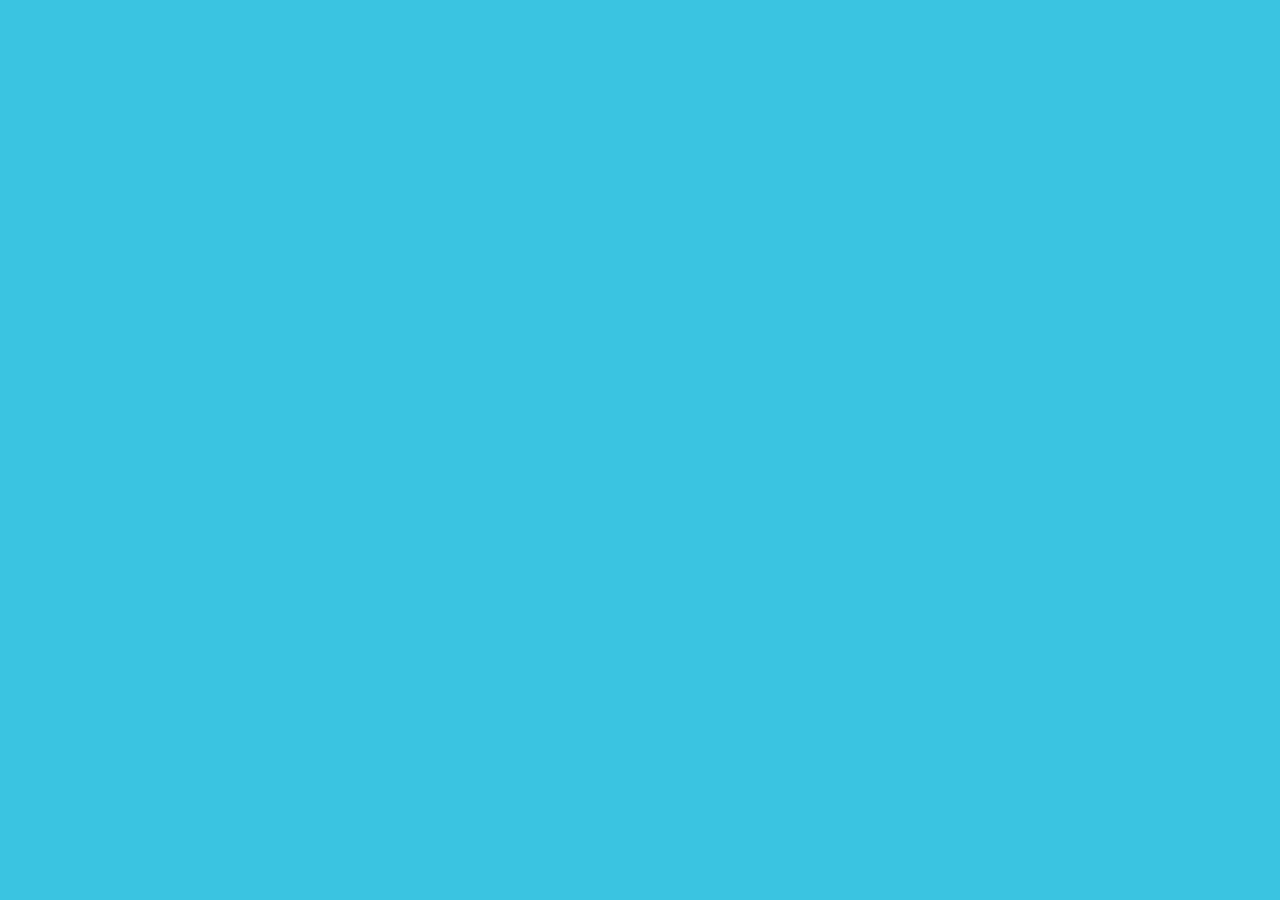
==== html/-template.html @ f8655d67 "Created project" ====
<!DOCTYPE html>

<html lang="en" prefix="og: http://ogp.me/ns#">
    <head>
        <meta charset="UTF-8" />
        <meta name="viewport" content="width=device-width, initial-scale=1.0" />
        <meta http-equiv="X-UA-Compatible" content="ie=edge" />

        <title>Title</title>
        <meta name="description" content="Description" />
        <meta name="keywords" content="Keyword" />

        <meta property="og:title" content="Title" />
        <meta property="og:description" content="Description" />
        <meta property="og:image" content=" " />
        <meta property="og:url" content=" " />
        <meta name="twitter:card" content="summary_large_image" />

        <link href="https://fonts.googleapis.com/css?family=Asap" rel="stylesheet">
        <link href="../css/common-styles.css" rel="stylesheet" />
    </head>

    <body>

        <header>


        </header>

        <main>


        </main>

        <footer>


        </footer>

        <script src="../js/script.js"></script>
        
    </body>
</html>
---- css/common-styles.css ----
/* GENERAL ****************************************************************** */

* {
    box-sizing: border-box;
    color: white;
    font-family: 'Asap', sans-serif;
    margin: 0;
    padding: 0;
    scroll-behavior: smooth;
    text-decoration: none;
}

body {
    min-height: 100vh;
    width: 100vw;
    background: #3bc4e1;
}

html {
    font-size: 14px;
    font-weight: 500;
}

h1 {
    font-size: 5rem;
    width: 100%;
    text-align: center;
    line-height: 100vh;
}
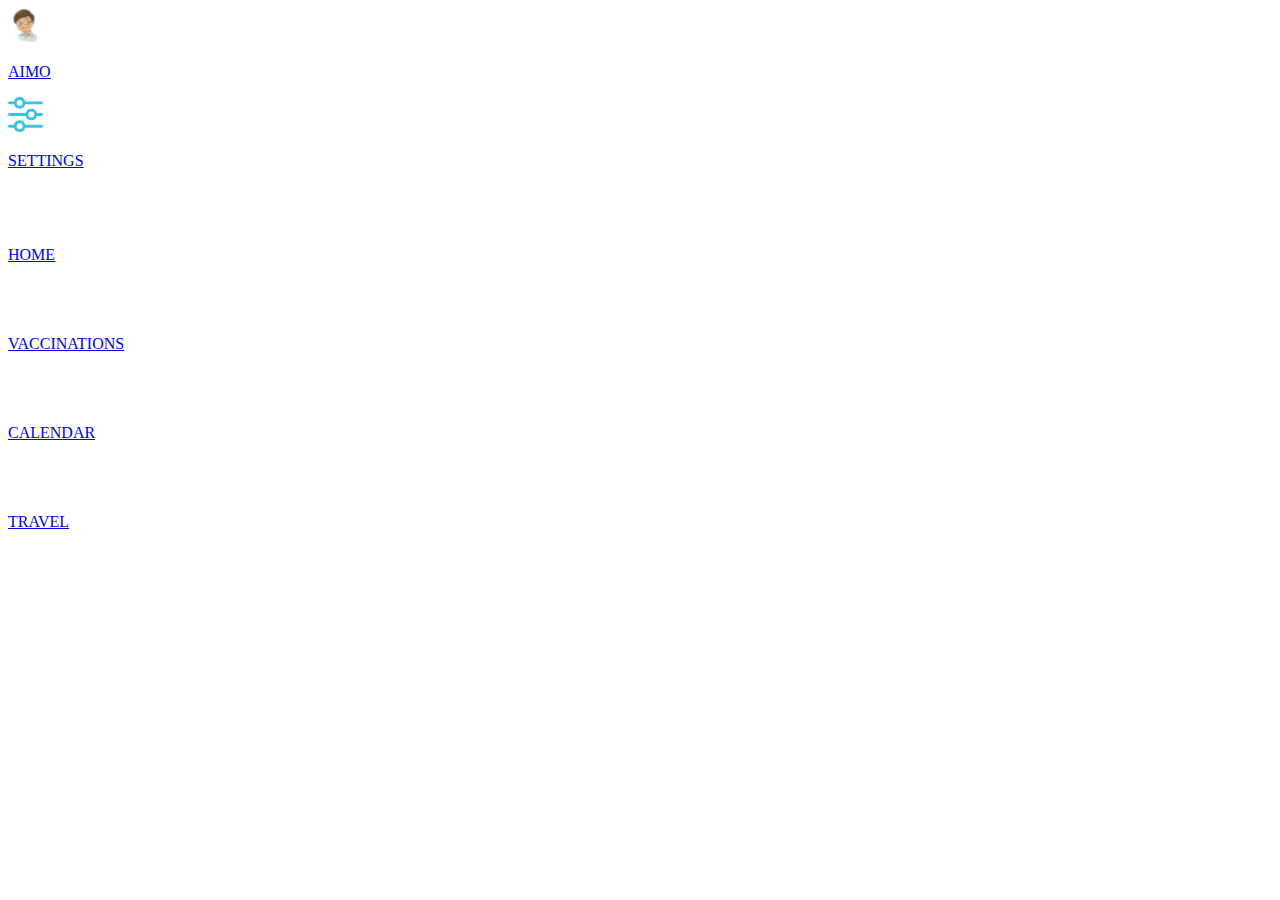
==== commit 691fde62: "Template (#1)" ====
--- a/html/-template.html
+++ b/html/-template.html
@@ -6,7 +6,7 @@
         <meta name="viewport" content="width=device-width, initial-scale=1.0" />
         <meta http-equiv="X-UA-Compatible" content="ie=edge" />
 
-        <title>Title</title>
+        <title>Rokotin</title>
         <meta name="description" content="Description" />
         <meta name="keywords" content="Keyword" />
 
@@ -17,27 +17,75 @@
         <meta name="twitter:card" content="summary_large_image" />
 
         <link href="https://fonts.googleapis.com/css?family=Asap" rel="stylesheet">
-        <link href="../css/common-styles.css" rel="stylesheet" />
+        <link href="../css/-common.css" rel="stylesheet" />
     </head>
 
     <body>
 
         <header>
+            <a id="profile" href="./profile.html">
+                <img id="profile-img" src="../assets/images/portrait.svg" height="35px" width="35px" />
+                <p id="profile-p">
+                    AIMO
+                </p>
+            </a>
 
+            <a id="settings" href="./settings.html">
+                <img id="settings-img" src="../assets/images/settings-icon.svg" height="35px" width="35px" />
+                <p id="settings-p">
+                    SETTINGS
+                </p>
+            </a>
 
         </header>
 
         <main>
+            <h1> 
+                <span class="blue-text"> </span>
+            </h1>
 
+            <h2>
+
+            </h2>
+
+            <section id="main-content">
+
+            </section>
 
         </main>
 
         <footer>
+            <a id="home" href="./home.html">
+                <img id="home-img" src="../assets/images/home-icon.svg" height="35px" width="35px" />
+                <p id="home-p" class="white-text">
+                    HOME
+                </p>
+            </a>
 
+            <a id="vaccinations" href="./vaccinations.html">
+                <img id="vaccinations-img" src="../assets/images/vaccination-icon.svg" height="35px" width="35px" />
+                <p id="vaccinations-p" class="white-text">
+                    VACCINATIONS
+                </p>
+            </a>
+
+            <a id="calendar" href="./calendar.html">
+                <img id="calendar-img" src="../assets/images/calendar-icon.svg" height="35px" width="35px" />
+                <p id="calendar-p" class="white-text">
+                    CALENDAR
+                </p>
+            </a>
+
+            <a id="travel" href="./travel.html">
+                <img id="travel-img" src="../assets/images/travel-icon.svg" height="35px" width="35px" />
+                <p id="travel-p" class="white-text">
+                    TRAVEL
+                </p>
+            </a>
 
         </footer>
 
-        <script src="../js/script.js"></script>
+        <script src="../js/-common.js"></script>
         
     </body>
 </html>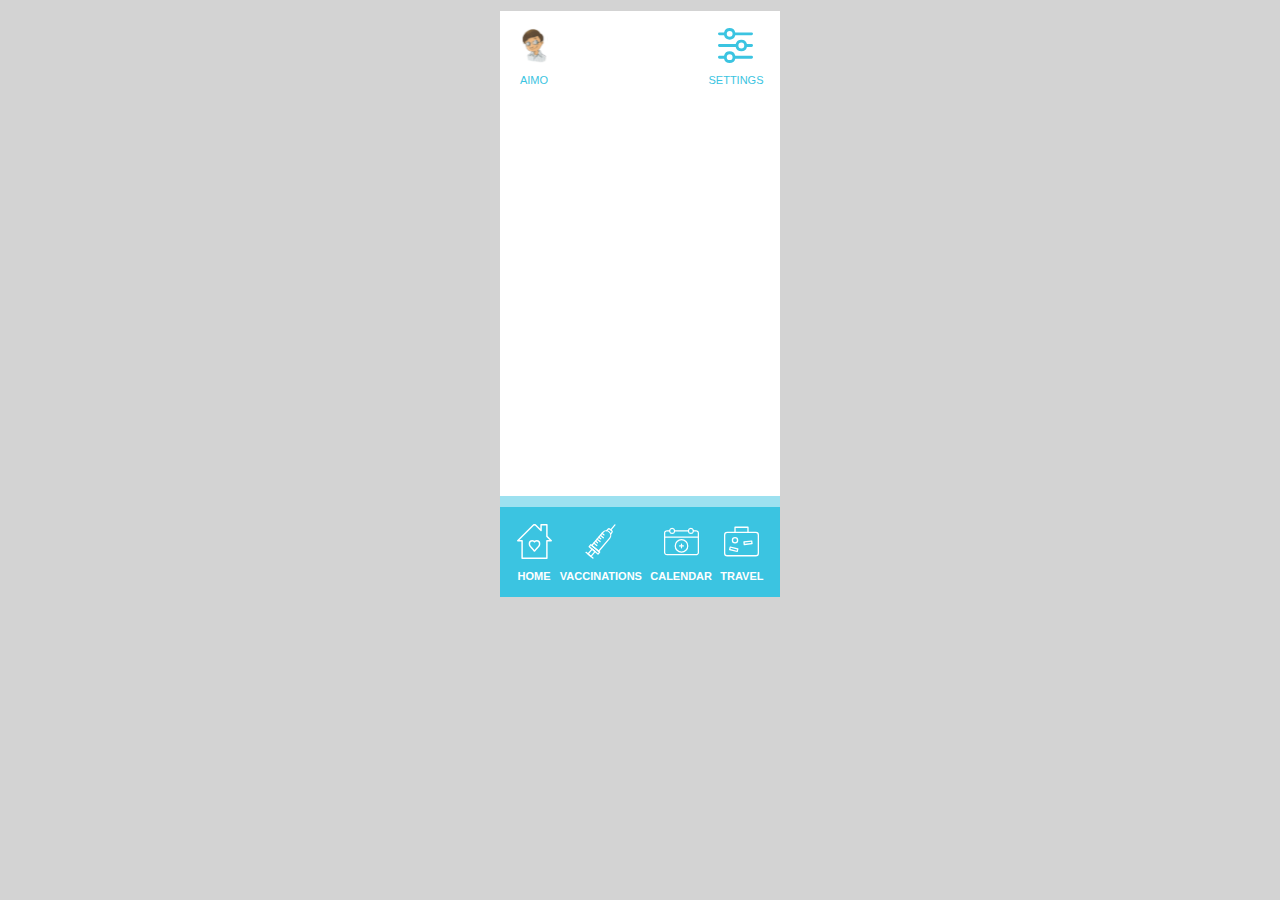
==== commit 5a03392c: "Added content to -common.css" ====
--- a/html/-template.html
+++ b/html/-template.html
@@ -25,14 +25,14 @@
         <header>
             <a id="profile" href="./profile.html">
                 <img id="profile-img" src="../assets/images/portrait.svg" height="35px" width="35px" />
-                <p id="profile-p">
+                <p id="profile-p" class="blue-text">
                     AIMO
                 </p>
             </a>
 
             <a id="settings" href="./settings.html">
                 <img id="settings-img" src="../assets/images/settings-icon.svg" height="35px" width="35px" />
-                <p id="settings-p">
+                <p id="settings-p" class="blue-text">
                     SETTINGS
                 </p>
             </a>
--- a/css/-common.css
+++ b/css/-common.css
@@ -0,0 +1,139 @@
+/* GENERAL *********************************************************************** */
+
+* {
+    box-sizing: border-box;
+    font-family: sans-serif;
+    margin: 0;
+    padding: 0;
+    scroll-behavior: smooth;
+    text-decoration: none;
+}
+
+body {
+    background: lightgray;
+    min-height: 100vh;
+    min-width: 100vw;
+    padding: 1rem;
+}
+
+img {
+    display: block;
+    margin: auto;
+}
+
+
+
+/* TYPOGRAPHY ******************************************************************** */
+
+html {
+    color: #909090;
+    font-size: 11px;
+}
+
+h1 {
+    font-size: 2.5rem;
+    font-weight: 500;
+    margin-bottom: 2rem;
+    text-align: center;
+}
+
+h2 {
+    font-size: 1rem;
+    font-weight: 500;
+    margin-bottom: 2rem;
+    text-align: center;
+}
+
+.blue-text {
+    color: #3BC4E1;
+}
+
+.white-text {
+    color: white;
+    font-weight: 600;
+    text-rendering: optimizeLegibility;
+    -webkit-font-smoothing: antialiased;
+    -moz-font-smoothing: antialiased;
+    -moz-osx-font-smoothing: grayscale;
+    -o-font-smoothing: antialiased;
+}
+
+
+
+/* HEADER *********************************************************************** */
+
+header {
+    background: white;
+    display: flex;
+    height: 90px;
+    justify-content: space-between;
+    margin: auto;
+    padding: 1.5rem;
+    width: 280px;
+}
+
+header p {
+    padding-top: 1rem;
+    text-align: center;
+}
+
+
+
+/* FOOTER *********************************************************************** */
+
+footer {
+    background: #3BC4E1;
+    display: flex;
+    height: 90px;
+    justify-content: space-between;
+    margin: auto;
+    padding: 1.5rem 1.5rem 1rem;
+    position: relative;
+    width: 280px;
+}
+
+footer::before {
+    background: #3BC4E1;
+    content: "";
+    height: 2rem;
+    left: 0px;
+    opacity: 0.5;
+    position: absolute;
+    top: -1rem;
+    width: 280px;
+    z-index: 0;
+}
+
+footer p {
+    padding-top: 1rem;
+    text-align: center;
+}
+
+
+
+/* MAIN ************************************************************************* */
+
+main {
+    background: white;
+    display: flex;
+    flex-direction: column;
+    height: 406px;
+    justify-content: flex-start;
+    margin: auto;
+    overflow-x: hidden;
+    overflow-y: scroll;
+    width: 280px;
+    z-index: -10;
+}
+
+main::-webkit-scrollbar {
+    width: 0.5rem;
+}
+
+main::-webkit-scrollbar-track {
+    background: white;
+}
+
+main::-webkit-scrollbar-thumb {
+    background: #3BC4E1;
+}